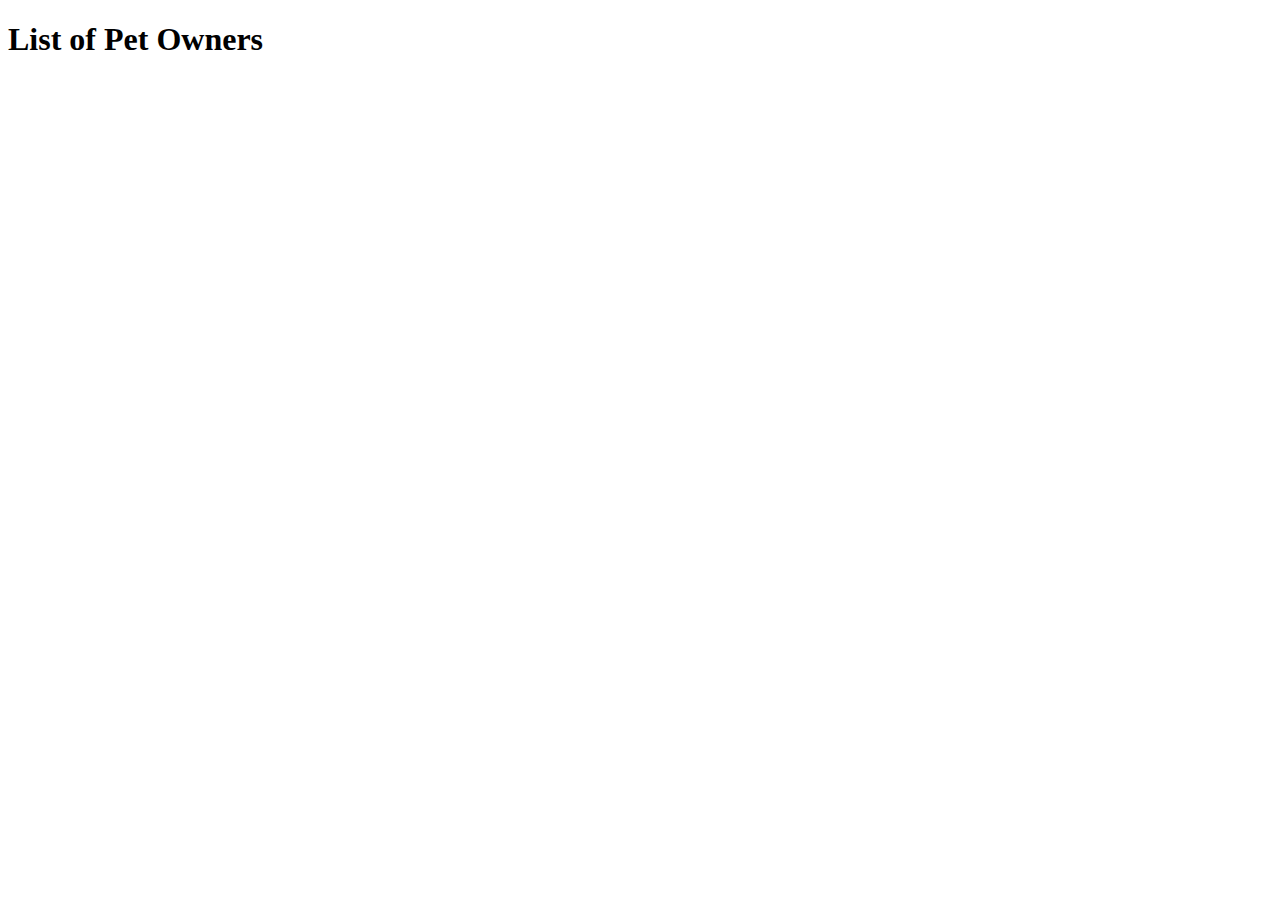
==== pet-clinic-web/src/main/resources/templates/owners/index.html @ 1ce14cc6 "Adding Owner Page and Controller." ====
<!DOCTYPE html>
<html lang="en" xmlns:th="https://www.thymeleaf.org/">
<head>
    <meta charset="UTF-8">
    <title>List of Owners</title>
</head>
<body>
<h1 th:text="'List of Pet Owners'">List of Pet Owners</h1>
</body>
</html>
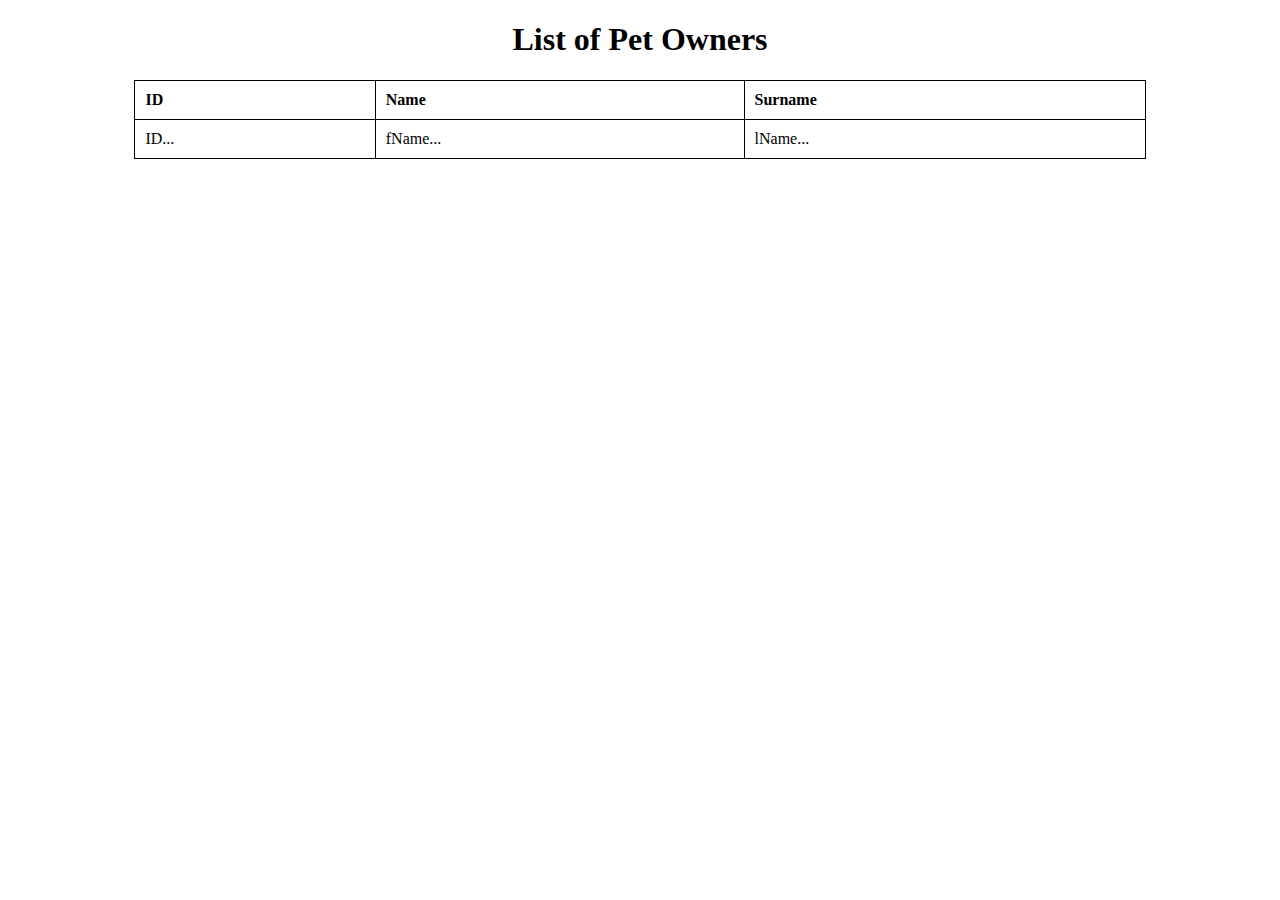
==== commit e711ca3a: "Added Owners List, updated controller and using Lombok getters in Person class." ====
--- a/pet-clinic-web/src/main/resources/templates/owners/index.html
+++ b/pet-clinic-web/src/main/resources/templates/owners/index.html
@@ -2,9 +2,47 @@
 <html lang="en" xmlns:th="https://www.thymeleaf.org/">
 <head>
     <meta charset="UTF-8">
+    <style>
+        table, th, td {
+            border: 1px solid black;
+            border-collapse: collapse;
+        }
+
+        th, td {
+            padding: 10px;
+            text-align: left;
+        }
+
+        table#t01 tr:nth-child(even) {
+            background-color: #eee;
+        }
+
+        table#t01 tr:nth-child(odd) {
+            background-color: #fff;
+        }
+    </style>
     <title>List of Owners</title>
 </head>
 <body>
-<h1 th:text="'List of Pet Owners'">List of Pet Owners</h1>
+
+<h1 align="center" th:text="'List of Pet Owners'">List of Pet Owners</h1>
+
+<table align="center" style="width:80%", id="t01">
+    <thead>
+    <tr>
+        <th>ID</th>
+        <th>Name</th>
+        <th>Surname</th>
+    </tr>
+    </thead>
+    <tbody>
+    <tr th:each="owner : ${owners}">
+        <td th:text="${owner.id}">ID...</td>
+        <td th:text="${owner.firstName}">fName...</td>
+        <td th:text="${owner?.lastName}">lName...</td>
+    </tr>
+    </tbody>
+</table>
+
 </body>
 </html>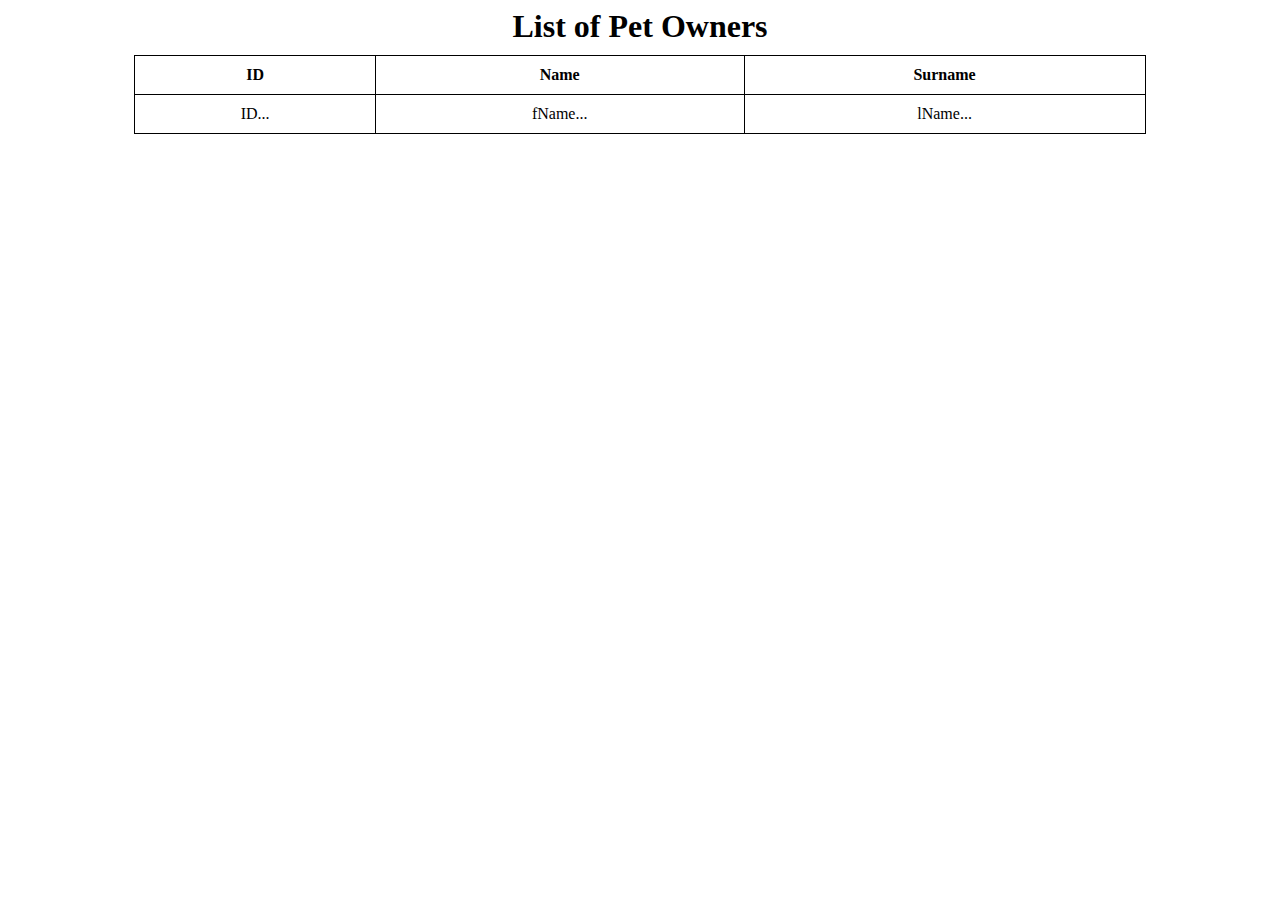
==== commit ccf90d0c: "Added Vets List and style.css for indexes but not working yet, updated controller." ====
--- a/pet-clinic-web/src/main/resources/templates/owners/index.html
+++ b/pet-clinic-web/src/main/resources/templates/owners/index.html
@@ -2,32 +2,14 @@
 <html lang="en" xmlns:th="https://www.thymeleaf.org/">
 <head>
     <meta charset="UTF-8">
-    <style>
-        table, th, td {
-            border: 1px solid black;
-            border-collapse: collapse;
-        }
-
-        th, td {
-            padding: 10px;
-            text-align: left;
-        }
-
-        table#t01 tr:nth-child(even) {
-            background-color: #eee;
-        }
-
-        table#t01 tr:nth-child(odd) {
-            background-color: #fff;
-        }
-    </style>
+    <link rel="stylesheet" type="text/css" href="../css/style.css">
     <title>List of Owners</title>
 </head>
 <body>
+<!--/*@thymesVar id="owner" type="com\exercise4fun\model\Owner"*/-->
+<h1 th:text="'List of Pet Owners'">List of Pet Owners</h1>
 
-<h1 align="center" th:text="'List of Pet Owners'">List of Pet Owners</h1>
-
-<table align="center" style="width:80%", id="t01">
+<table>
     <thead>
     <tr>
         <th>ID</th>
@@ -39,10 +21,9 @@
     <tr th:each="owner : ${owners}">
         <td th:text="${owner.id}">ID...</td>
         <td th:text="${owner.firstName}">fName...</td>
-        <td th:text="${owner?.lastName}">lName...</td>
+        <td th:text="${owner.lastName}">lName...</td>
     </tr>
     </tbody>
 </table>
-
 </body>
 </html>--- a/pet-clinic-web/src/main/resources/templates/css/style.css
+++ b/pet-clinic-web/src/main/resources/templates/css/style.css
@@ -0,0 +1,25 @@
+h1 {
+    text-align: center;
+    margin: auto;
+    padding-bottom: 10px;
+}
+
+table {
+    width: 80%;
+}
+
+table, th, td {
+    border: 1px solid black;
+    border-collapse: collapse;
+    padding: 10px;
+    text-align: center;
+    margin: auto;
+}
+
+table tr:nth-child(even) {
+    background-color: #eee;
+}
+
+table tr:nth-child(odd) {
+    background-color: #fff;
+}
